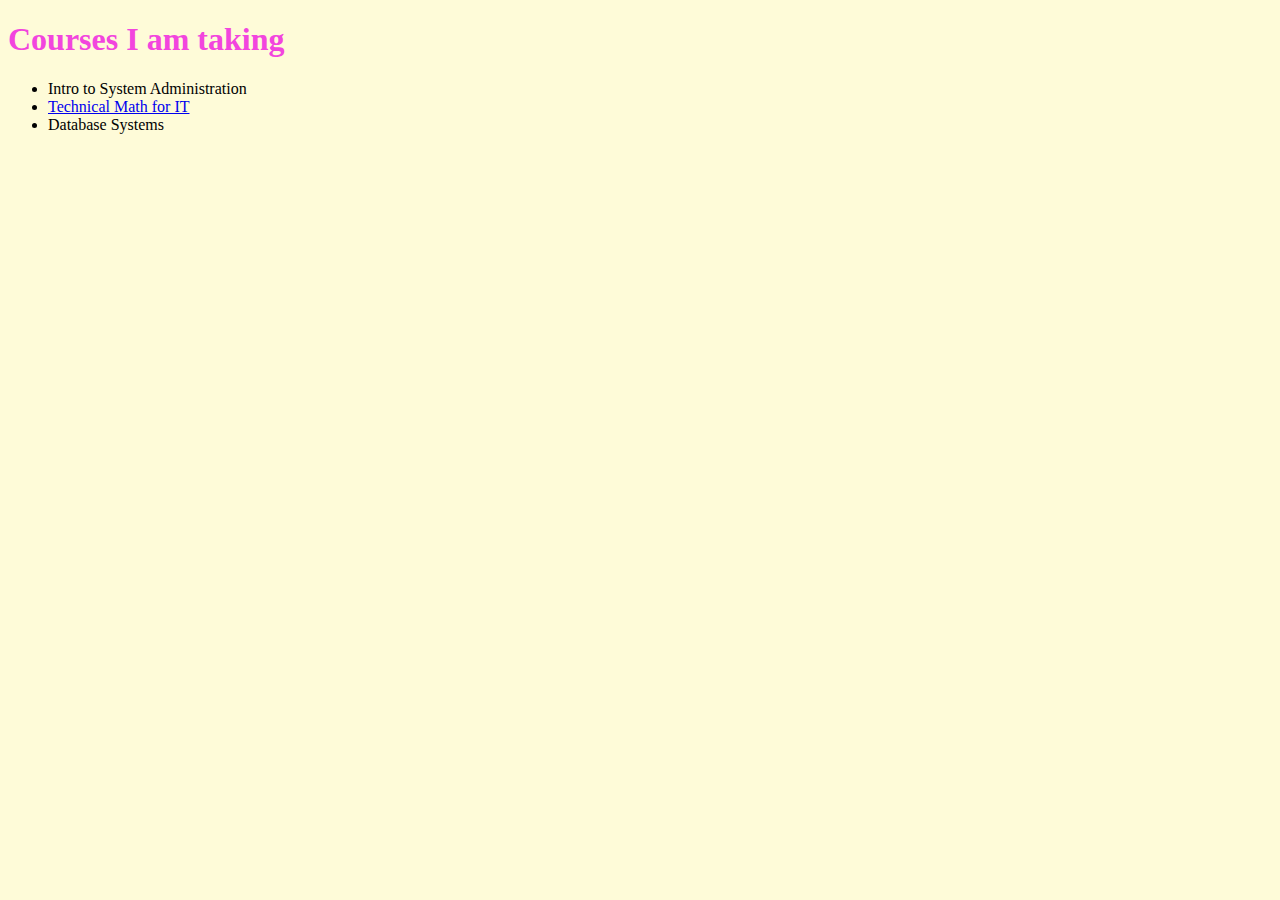
==== misc/courses.html @ d6821f35 "Links external google style sheet, adds styling to h1 on index" ====
<!DOCTYPE html>

<html lang="en">
<head>
    <meta charset="UTF-8">
    <title>Courses</title>
    <link rel="stylesheet" href="../CSS/stylesheet.css">
</head>

<body>
    <header><h1>Courses I am taking</h1></header>

    <main>
        <section>
            <ul>
                <li>Intro to System Administration</li>
                <li><a href="https://www.bcit.ca/outlines/20231089211/" title="course outline">Technical Math for IT</a></li>
                <li>Database Systems</li>
            </ul>
            </section>
    </main>
    
</body>
</html>
---- CSS/stylesheet.css ----
h1 {

    color:  #F245DE;
    
}

.main_header {
    font-family: "Montserrat", sans-serif;
}

html {

    background-color: #fefbd8;
}

h2, h3 {

    color:  #F245DE;
}

nav {

    text-align: center;
    background-color: #d5f4e6;
}

.course_nav {

    background-color: #80ced6 ;
    padding: 5px;
    border: 2px solid #618685;
    margin: 5px;
}

.school_nav {
    background-color: #80ced6 ;
    padding: 5px;
    border: 2px solid #618685;
    margin: 5px;
}
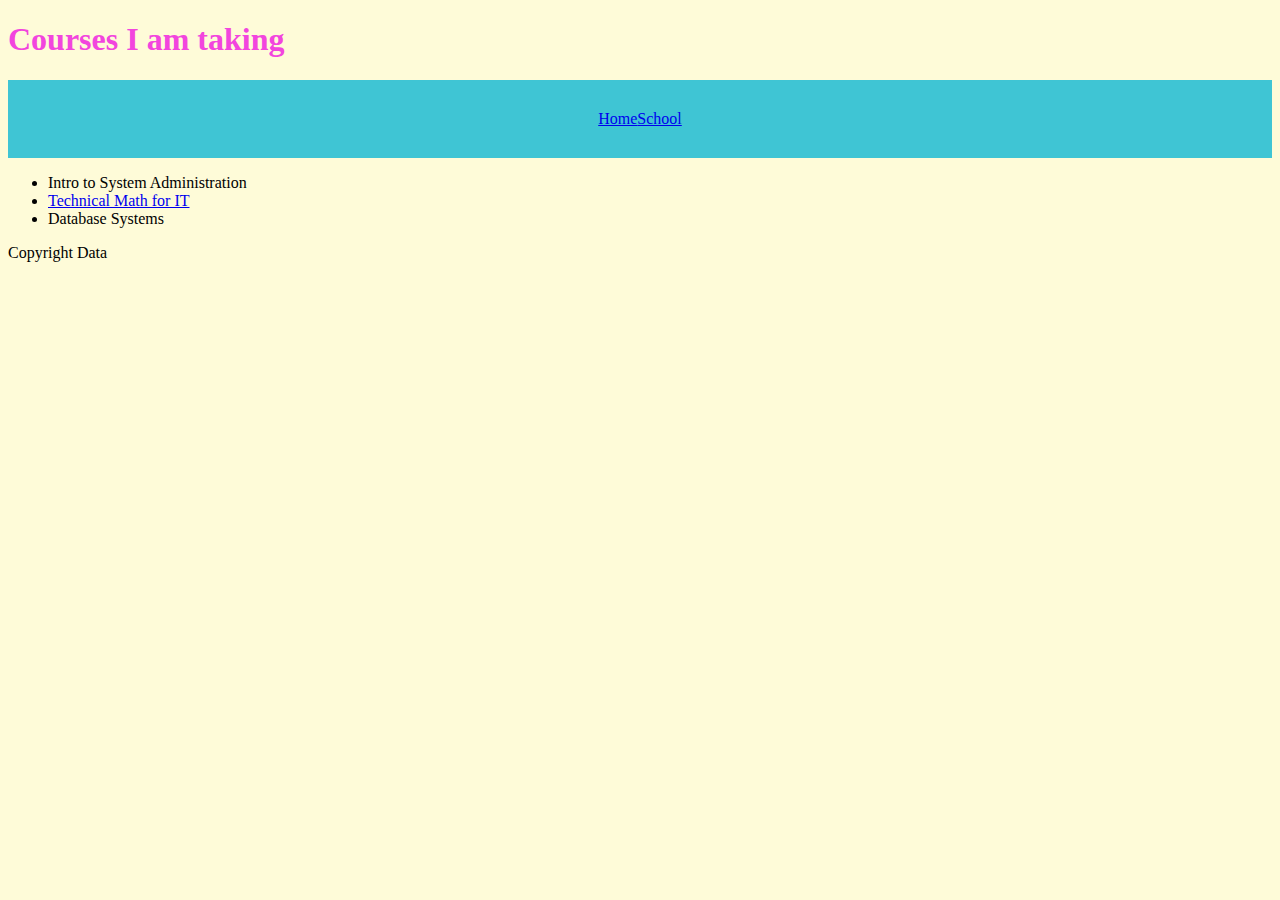
==== commit 3232f0da: "Adds nav bar to all pages" ====
--- a/misc/courses.html
+++ b/misc/courses.html
@@ -1,24 +1,42 @@
 <!DOCTYPE html>
 
 <html lang="en">
-<head>
-    <meta charset="UTF-8">
+  <head>
+    <meta charset="UTF-8" />
+    <meta name="viewport" content="width=device-width" />
     <title>Courses</title>
-    <link rel="stylesheet" href="../CSS/stylesheet.css">
-</head>
+    <link rel="stylesheet" href="../CSS/stylesheet.css" />
+  </head>
 
-<body>
-    <header><h1>Courses I am taking</h1></header>
+  <body>
+    <header>
+      <h1>Courses I am taking</h1>
+      <nav>
+        <span class="nav_links"
+          ><a href="../index.html" title="Home">Home</a></span
+        ><span class="nav_links"
+          ><a href="school.html" title="School">School</a></span
+        >
+      </nav>
+    </header>
 
     <main>
-        <section>
-            <ul>
-                <li>Intro to System Administration</li>
-                <li><a href="https://www.bcit.ca/outlines/20231089211/" title="course outline">Technical Math for IT</a></li>
-                <li>Database Systems</li>
-            </ul>
-            </section>
+      <section>
+        <ul>
+          <li>Intro to System Administration</li>
+          <li>
+            <a
+              href="https://www.bcit.ca/outlines/20231089211/"
+              title="course outline"
+              >Technical Math for IT</a
+            >
+          </li>
+          <li>Database Systems</li>
+        </ul>
+      </section>
+      <footer class="page-footer">
+        <p>Copyright Data</p>
+      </footer>
     </main>
-    
-</body>
-</html>+  </body>
+</html>
--- a/CSS/stylesheet.css
+++ b/CSS/stylesheet.css
@@ -5,6 +5,7 @@
 }
 
 .main_header {
+    font-size: 30px;
     font-family: "Montserrat", sans-serif;
 }
 
@@ -21,20 +22,21 @@
 nav {
 
     text-align: center;
-    background-color: #d5f4e6;
+    padding: 30px;
+    background-color: #3fc5d4;
 }
 
 .course_nav {
 
-    background-color: #80ced6 ;
+    background-color: #c4f1f6 ;
     padding: 5px;
-    border: 2px solid #618685;
+    border: 2px solid black;
     margin: 5px;
 }
 
 .school_nav {
-    background-color: #80ced6 ;
+    background-color: #c4f1f6 ;
     padding: 5px;
-    border: 2px solid #618685;
+    border: 2px solid black;
     margin: 5px;
 }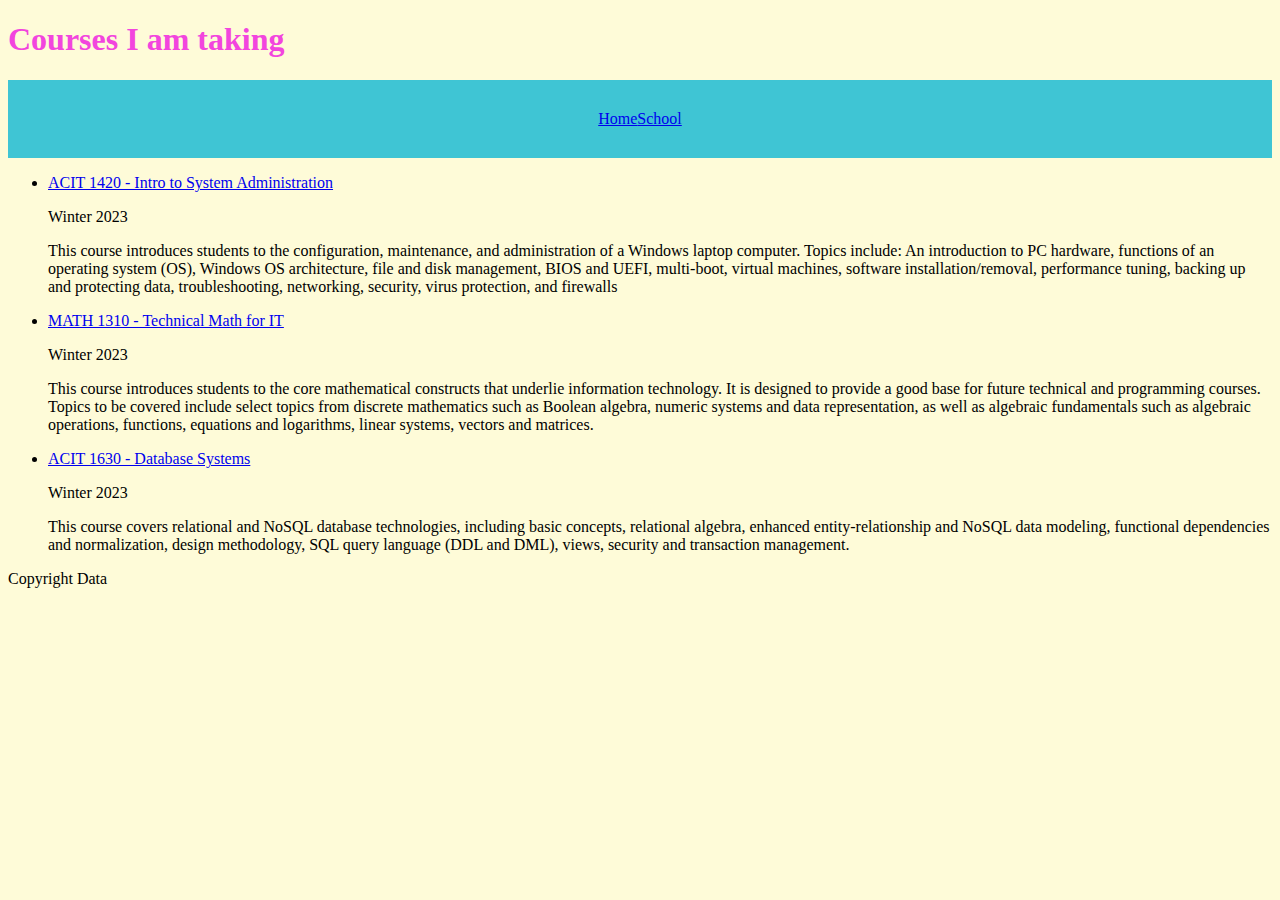
==== commit 6aa1dd17: "Adds script tag to course.html and creates const array of courses" ====
--- a/misc/courses.html
+++ b/misc/courses.html
@@ -6,12 +6,13 @@
     <meta name="viewport" content="width=device-width" />
     <title>Courses</title>
     <link rel="stylesheet" href="../CSS/stylesheet.css" />
+    <script src="../JS/script.js" defer></script>
   </head>
 
   <body>
     <header>
       <h1>Courses I am taking</h1>
-      <nav>
+      <nav class="course-nav">
         <span class="nav_links"
           ><a href="../index.html" title="Home">Home</a></span
         ><span class="nav_links"
@@ -23,15 +24,61 @@
     <main>
       <section>
         <ul>
-          <li>Intro to System Administration</li>
-          <li>
+          <li class="grid-one">
             <a
+              id="list-link-one"
+              href="https://www.bcit.ca/outlines/20231089202/"
+              title="course outline"
+              >ACIT 1420 - Intro to System Administration</a
+            >
+            <p id="list-para-one">Winter 2023</p>
+            <p id="list-para-two">
+              This course introduces students to the configuration, maintenance,
+              and administration of a Windows laptop computer. Topics include:
+              An introduction to PC hardware, functions of an operating system
+              (OS), Windows OS architecture, file and disk management, BIOS and
+              UEFI, multi-boot, virtual machines, software installation/removal,
+              performance tuning, backing up and protecting data,
+              troubleshooting, networking, security, virus protection, and
+              firewalls
+            </p>
+          </li>
+          <li class="grid-two">
+            <a
+              id="list-link-two"
               href="https://www.bcit.ca/outlines/20231089211/"
               title="course outline"
-              >Technical Math for IT</a
+              >MATH 1310 - Technical Math for IT</a
             >
+            <p id="list-para-three">Winter 2023</p>
+            <p id="list-para-four">
+              This course introduces students to the core mathematical
+              constructs that underlie information technology. It is designed to
+              provide a good base for future technical and programming courses.
+              Topics to be covered include select topics from discrete
+              mathematics such as Boolean algebra, numeric systems and data
+              representation, as well as algebraic fundamentals such as
+              algebraic operations, functions, equations and logarithms, linear
+              systems, vectors and matrices.
+            </p>
           </li>
-          <li>Database Systems</li>
+          <li class="grid-three">
+            <a
+              id="list-link-three"
+              href="https://www.bcit.ca/outlines/20231089206/"
+              title="course outline"
+              >ACIT 1630 - Database Systems</a
+            >
+            <p id="list-para-five">Winter 2023</p>
+            <p id="list-para-six">
+              This course covers relational and NoSQL database technologies,
+              including basic concepts, relational algebra, enhanced
+              entity-relationship and NoSQL data modeling, functional
+              dependencies and normalization, design methodology, SQL query
+              language (DDL and DML), views, security and transaction
+              management.
+            </p>
+          </li>
         </ul>
       </section>
       <footer class="page-footer">
